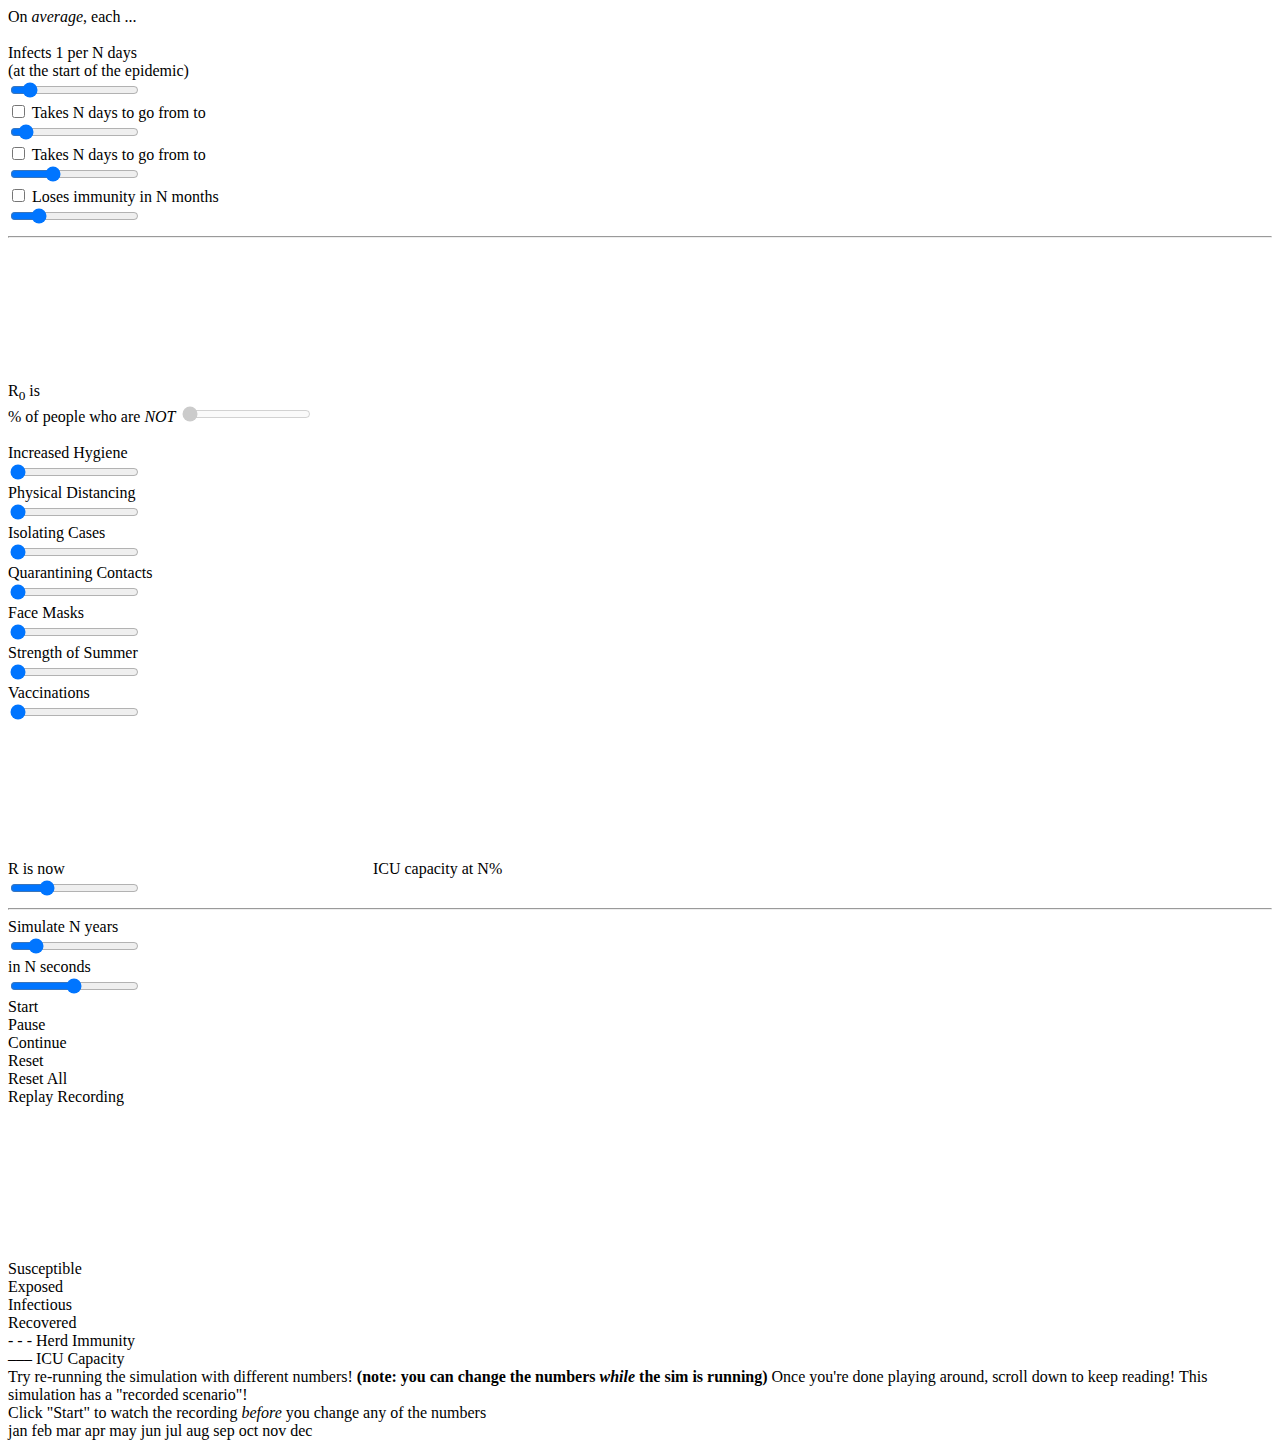
==== sim/index.html @ 8c20de33 "Translated version" ====
<!DOCTYPE html>
<html>

<head>
	<link rel="stylesheet" type="text/css" href="css/sim.css" />
	<link rel="stylesheet" type="text/css" href="css/simplebar.css" />
</head>

<body>

	<div id="sandbox">
	
		<div id="controls">

			<div id="hide_on_first_playthrough">
				<div id="section_dynamics">

					On <i>average</i>,
					each <icon i></icon>...
					<br><br>
					
					<div id="label_transmission">
						Infects 1 <icon s></icon> per <span id="label_p_transmission">N</span> days
						<br>
						<span id="label_transmission_caveat">
							(at the start of the epidemic)<br>
						</span>
						<input class="sim_input" type="range" id="p_transmission" min="1" max="30" step="1" value="4">
					</div>

					<div id="label_c_exposed">
						<input class="sim_checkbox" type="checkbox" id="c_exposed">
						Takes <span id="label_p_exposed">N</span> days to go from <icon e></icon> to <icon i></icon>
						<br>
						<input class="sim_input" type="range" id="p_exposed" min="1" max="30" step="1" value="3">
					</div>
					
					<div id="label_c_recovery">
						<input class="sim_checkbox" type="checkbox" id="c_recovery">
						Takes <span id="label_p_recovery">N</span> days to go from <icon i></icon> to <icon r></icon>
						<br>
						<input class="sim_input" type="range" id="p_recovery" min="1" max="30" step="1" value="10">
					</div>
					
					<div id="label_c_waning">
						<input class="sim_checkbox" type="checkbox" id="c_waning">
						Loses immunity <icon s></icon> in <span id="label_p_waning">N</span> months
						<br>
						<input class="sim_input" type="range" id="p_waning" min="1" max="60" step="1" value="12">
					</div>

					<hr>

				</div>

				<div id="section_r">

					R<sub>0</sub> is <span id="label_p_r0" toFixed="2"></span>
					<canvas class="r_canvas" id="canvas_r0"></canvas>
					<!--input class="sim_input" type="range" id="p_r0" min="0" max="6" step="0.01" disabled-->
					<br>

					<span id="label_s">
						% of people who are <i>NOT</i> <icon s></icon>
						<input class="sim_input" type="range" id="p_s" min="0" max="1" step="0.001" value="0" disabled>
						<div class="herd"></div>
						<br>
					</span>

					<span id="int_block_0">
						Increased Hygiene
						<br>
						<input class="sim_input recordable" type="range" id="p_hygiene" min="0" max="1" step="0.001" value="0">
						<br>
					</span>
					<span id="int_block_1">
						Physical Distancing
						<br>
						<input class="sim_input recordable" type="range" id="p_distancing" min="0" max="1" step="0.001" value="0">
						<br>
					</span>
					<span id="int_block_2">
						Isolating Cases
						<br>
						<input class="sim_input recordable" type="range" id="p_isolate" min="0" max="1" step="0.001" value="0">
						<br>
						Quarantining Contacts
						<br>
						<input class="sim_input recordable" type="range" id="p_quarantine" min="0" max="1" step="0.001" value="0">
						<br>
					</span>
					<span id="int_block_3">
						Face Masks
						<br>
						<input class="sim_input recordable" type="range" id="p_masks" min="0" max="1" step="0.001" value="0">
						<br>
					</span>
					<span id="int_block_4">
						Strength of Summer
						<br>
						<input class="sim_input recordable" type="range" id="p_summer" min="0" max="1" step="0.001" value="0">
						<br>
					</span>
					<span id="int_block_5">
						Vaccinations
						<br>
						<input class="sim_input recordable" type="range" id="p_vaccines" min="0" max="1" step="0.001" value="0">
						<br>
					</span>

					<span id="label_re">
						R is now <span id="label_p_re" toFixed="2"></span>
						<canvas class="r_canvas" id="canvas_re"></canvas>
						<!--<input class="sim_input" type="range" id="p_re" min="0" max="6" step="0.01" disabled>-->
					</span>

					<span id="hospital_capacity">
						ICU capacity at <span id="label_p_hospital">N</span>%
						<br>
						<input class="sim_input recordable" type="range" id="p_hospital" min="100" max="1000" step="1" value="333">
					</span>

					<hr id="divider">

				</div>

				<div id="section_meta">

					Simulate <span id="label_p_years" toFixed="1">N</span> years
					<span id="section_meta_years">
						<br>
						<input class="sim_input" type="range" id="p_years" min="0.5" max="10" step="0.5" value="2">
						<br>
					</span>
					in <span id="label_p_speed">N</span> seconds
					<br>
					<input class="sim_input" type="range" id="p_speed" min="1" max="60" step="1" value="30">

				</div>
			</div>

			<div id="sim_controls">
				<div class="big_button">
					<div id="bb_start">
						<div class='control_icon' start></div>
						Start
					</div>
					<div id="bb_pause">
						<div class='control_icon' pause></div>
						Pause
					</div>
					<div id="bb_continue">
						<div class='control_icon' continue></div>
						Continue
					</div>
					<div id="bb_reset">
						<div class='control_icon' reset></div>
						Reset
					</div>
				</div>
				<!--div id="sb_stop">
					Stop
				</div-->
				<div id="sb_reset">
					Reset All
				</div>
				<div id="sb_replay">
					Replay Recording
				</div>
			</div>

		</div>

		<div id="graph">
			<canvas id="graphCanvas"></canvas>
			<div id="month_ticks">
				<!--
				<div><span>2020</span></div>
				<div><span>2021</span></div>
				-->
			</div>
			<div id="legend">
				
				<span id="label_susceptible" class="lines">
					<icon s></icon> Susceptible<span id="show_percent_s"></span>
					<br>
				</span>
				<span id="label_exposed" class="lines">
					<icon e></icon> Exposed<span id="show_percent_e"></span>
					<br>
				</span>
				<span id="label_infectious" class="lines">
					<icon i></icon> Infectious<span id="show_percent_i"></span>
					<br>
				</span>
				<span id="label_removed" class="lines">
					<icon r></icon> Recovered<span id="show_percent_r"></span>
				</span>
				
				<br class="lines">
				
				<span id="label_herd_immunity">
				- - - Herd Immunity
				</span>

				<br class="lines">
				
				<span id="label_capacity">
				––– ICU Capacity
				</span>

			</div>
		</div>

		<div id="pointer">
			<div id="hand_container">
				<div id="hand"></div>
			</div>
			<div id="pointer_words">
				<span id="pointer_params">
					Try re-running the simulation
					with different numbers!
					<span id="pointer_params_2">
						<b>(note: you can change the numbers <i>while</i> the sim is running)</b>
					</span>
				</span>
				<span id="pointer_scroll">
					Once you're done playing around,
					scroll down to keep reading!
				</span>
				<span id="pointer_replay">
					This simulation has a "recorded scenario"!
					<br>
					Click "Start" to watch the recording <i>before</i>
					you change any of the numbers
				</span>
			</div>
		</div>

	</div>

	<span id="month_names">
		<span>jan</span>
		<span>feb</span>
		<span>mar</span>
		<span>apr</span>
		<span>may</span>
		<span>jun</span>
		<span>jul</span>
		<span>aug</span>
		<span>sep</span>
		<span>oct</span>
		<span>nov</span>
		<span>dec</span>
	</span>

</body>

<script src="js/helpers.js"></script>
<script src="js/Model.js"></script>
<script src="js/Controls.js"></script>
<script src="js/Stages.js"></script>
<script src="js/Params.js"></script>
<script src="js/main.js"></script>

<script src="js/simplebar.min.js"></script>
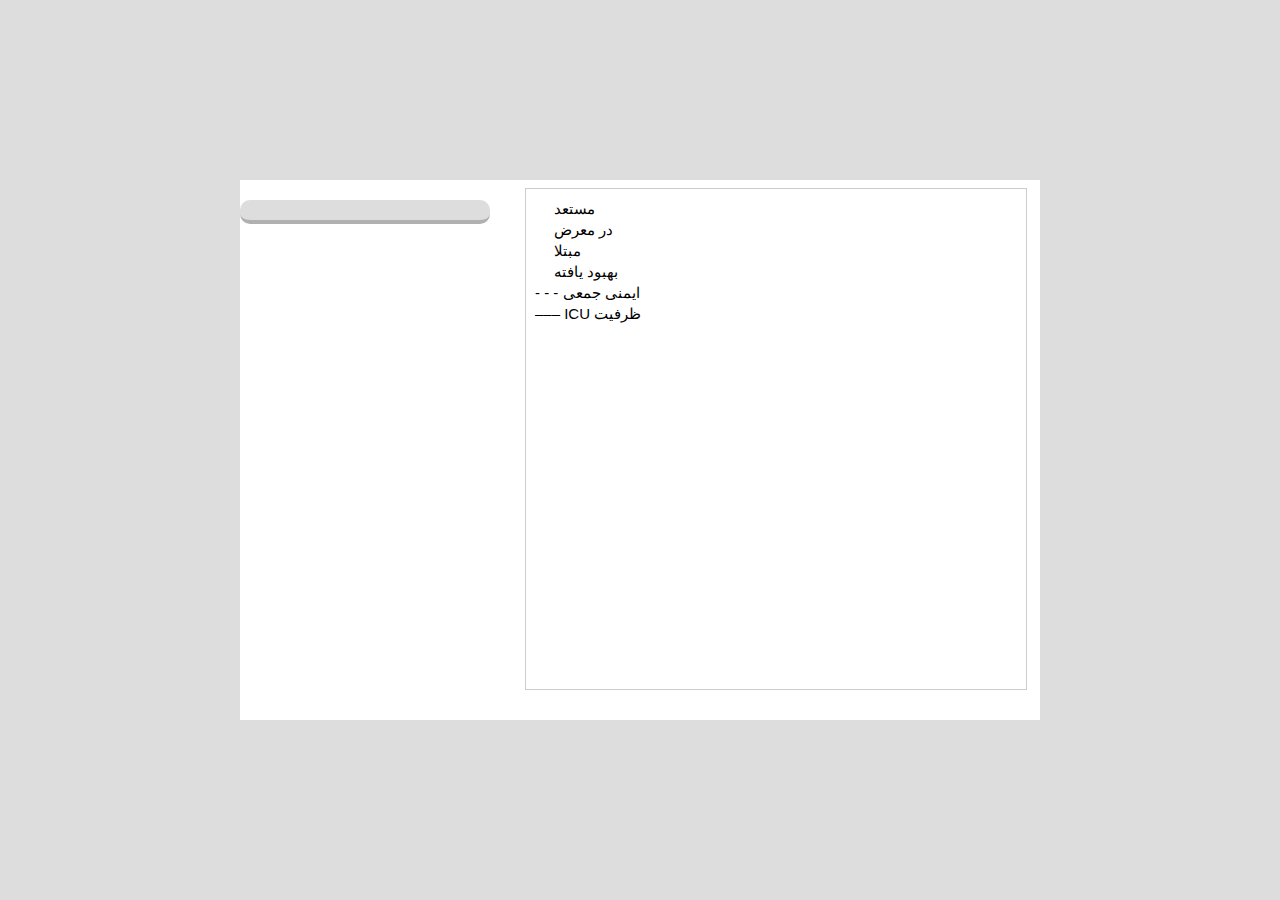
==== commit 6a55cd73: "RTL - tes3" ====
--- a/sim/index.html
+++ b/sim/index.html
@@ -14,37 +14,37 @@
 
 			<div id="hide_on_first_playthrough">
 				<div id="section_dynamics">
-
-					On <i>average</i>,
-					each <icon i></icon>...
+					...
+					<icon i></icon>
+					به صورت <i>میانگین</i>،
+					هر
 					<br><br>
 					
 					<div id="label_transmission">
-						Infects 1 <icon s></icon> per <span id="label_p_transmission">N</span> days
-						<br>
+						<p direction="rtl">هر<icon s></icon> رو در <span id="label_p_transmission">N</span> روز مبتلا می‌کنه.</p>
 						<span id="label_transmission_caveat">
-							(at the start of the epidemic)<br>
+							(در شروع اپیدمی)<br>
 						</span>
-						<input class="sim_input" type="range" id="p_transmission" min="1" max="30" step="1" value="4">
-					</div>
-
-					<div id="label_c_exposed">
+						<input class="sim_input" type="range" id="p_transmission" direction="ltr"  min="1" max="30" step="1" value="4">
+					</div>
+
+					<div direction="rtl" id="label_c_exposed">
 						<input class="sim_checkbox" type="checkbox" id="c_exposed">
-						Takes <span id="label_p_exposed">N</span> days to go from <icon e></icon> to <icon i></icon>
-						<br>
-						<input class="sim_input" type="range" id="p_exposed" min="1" max="30" step="1" value="3">
+						 <span id="label_p_exposed">N</span> روز طول می‌کشه تا <icon e></icon> به <icon i></icon> تبدیل بشه.
+						<br>
+						<input class="sim_input" type="range" id="p_exposed" direction="ltr" min="1" max="30" step="1" value="3">
 					</div>
 					
 					<div id="label_c_recovery">
 						<input class="sim_checkbox" type="checkbox" id="c_recovery">
-						Takes <span id="label_p_recovery">N</span> days to go from <icon i></icon> to <icon r></icon>
+						 <span id="label_p_recovery">N</span> روز طول می‌کشه تا <icon i></icon> به <icon r></icon> تبدیل بشه.
 						<br>
 						<input class="sim_input" type="range" id="p_recovery" min="1" max="30" step="1" value="10">
 					</div>
 					
 					<div id="label_c_waning">
 						<input class="sim_checkbox" type="checkbox" id="c_waning">
-						Loses immunity <icon s></icon> in <span id="label_p_waning">N</span> months
+						 هر<icon s></icon> مصونیت رو در <span id="label_p_waning">N</span> ماه از دست می‌ده.
 						<br>
 						<input class="sim_input" type="range" id="p_waning" min="1" max="60" step="1" value="12">
 					</div>
@@ -55,67 +55,67 @@
 
 				<div id="section_r">
 
-					R<sub>0</sub> is <span id="label_p_r0" toFixed="2"></span>
+					مقدار R<sub>0</sub> برابره با: <span id="label_p_r0" toFixed="2"></span>
 					<canvas class="r_canvas" id="canvas_r0"></canvas>
 					<!--input class="sim_input" type="range" id="p_r0" min="0" max="6" step="0.01" disabled-->
 					<br>
 
 					<span id="label_s">
-						% of people who are <i>NOT</i> <icon s></icon>
+						% افرادی که <icon s></icon> <i>نیستند</i> 
 						<input class="sim_input" type="range" id="p_s" min="0" max="1" step="0.001" value="0" disabled>
 						<div class="herd"></div>
 						<br>
 					</span>
 
 					<span id="int_block_0">
-						Increased Hygiene
+						افزایش بهداشت
 						<br>
 						<input class="sim_input recordable" type="range" id="p_hygiene" min="0" max="1" step="0.001" value="0">
 						<br>
 					</span>
 					<span id="int_block_1">
-						Physical Distancing
+						فاصله گذاری اجتماعی
 						<br>
 						<input class="sim_input recordable" type="range" id="p_distancing" min="0" max="1" step="0.001" value="0">
 						<br>
 					</span>
 					<span id="int_block_2">
-						Isolating Cases
+						ایزولهٔ موارد مبتلا
 						<br>
 						<input class="sim_input recordable" type="range" id="p_isolate" min="0" max="1" step="0.001" value="0">
 						<br>
-						Quarantining Contacts
+						قرنطینه
 						<br>
 						<input class="sim_input recordable" type="range" id="p_quarantine" min="0" max="1" step="0.001" value="0">
 						<br>
 					</span>
 					<span id="int_block_3">
-						Face Masks
+						ماسک های صورت
 						<br>
 						<input class="sim_input recordable" type="range" id="p_masks" min="0" max="1" step="0.001" value="0">
 						<br>
 					</span>
 					<span id="int_block_4">
-						Strength of Summer
+						تاثیر تابستان
 						<br>
 						<input class="sim_input recordable" type="range" id="p_summer" min="0" max="1" step="0.001" value="0">
 						<br>
 					</span>
 					<span id="int_block_5">
-						Vaccinations
+						واکسیناسیون
 						<br>
 						<input class="sim_input recordable" type="range" id="p_vaccines" min="0" max="1" step="0.001" value="0">
 						<br>
 					</span>
 
 					<span id="label_re">
-						R is now <span id="label_p_re" toFixed="2"></span>
+						مقدار فعلی R <span id="label_p_re" toFixed="2"></span>
 						<canvas class="r_canvas" id="canvas_re"></canvas>
 						<!--<input class="sim_input" type="range" id="p_re" min="0" max="6" step="0.01" disabled>-->
 					</span>
 
 					<span id="hospital_capacity">
-						ICU capacity at <span id="label_p_hospital">N</span>%
+						ظرفیت ICU در <span id="label_p_hospital">N</span>%
 						<br>
 						<input class="sim_input recordable" type="range" id="p_hospital" min="100" max="1000" step="1" value="333">
 					</span>
@@ -126,13 +126,13 @@
 
 				<div id="section_meta">
 
-					Simulate <span id="label_p_years" toFixed="1">N</span> years
+					شبیه سازی در <span id="label_p_years" toFixed="1">N</span> سال
 					<span id="section_meta_years">
 						<br>
 						<input class="sim_input" type="range" id="p_years" min="0.5" max="10" step="0.5" value="2">
 						<br>
 					</span>
-					in <span id="label_p_speed">N</span> seconds
+					در <span id="label_p_speed">N</span> ثانیه
 					<br>
 					<input class="sim_input" type="range" id="p_speed" min="1" max="60" step="1" value="30">
 
@@ -143,29 +143,29 @@
 				<div class="big_button">
 					<div id="bb_start">
 						<div class='control_icon' start></div>
-						Start
+						شروع
 					</div>
 					<div id="bb_pause">
 						<div class='control_icon' pause></div>
-						Pause
+						توقف
 					</div>
 					<div id="bb_continue">
 						<div class='control_icon' continue></div>
-						Continue
+						ادامه
 					</div>
 					<div id="bb_reset">
 						<div class='control_icon' reset></div>
-						Reset
+						تنظیم مجدد
 					</div>
 				</div>
 				<!--div id="sb_stop">
 					Stop
 				</div-->
 				<div id="sb_reset">
-					Reset All
+					تنظیم مجدد همه
 				</div>
 				<div id="sb_replay">
-					Replay Recording
+					پخش دوباره
 				</div>
 			</div>
 
@@ -182,31 +182,31 @@
 			<div id="legend">
 				
 				<span id="label_susceptible" class="lines">
-					<icon s></icon> Susceptible<span id="show_percent_s"></span>
+					<icon s></icon> مستعد<span id="show_percent_s"></span>
 					<br>
 				</span>
 				<span id="label_exposed" class="lines">
-					<icon e></icon> Exposed<span id="show_percent_e"></span>
+					<icon e></icon> در معرض<span id="show_percent_e"></span>
 					<br>
 				</span>
 				<span id="label_infectious" class="lines">
-					<icon i></icon> Infectious<span id="show_percent_i"></span>
+					<icon i></icon>  مبتلا<span id="show_percent_i"></span>
 					<br>
 				</span>
 				<span id="label_removed" class="lines">
-					<icon r></icon> Recovered<span id="show_percent_r"></span>
+					<icon r></icon> بهبود یافته<span id="show_percent_r"></span>
 				</span>
 				
 				<br class="lines">
 				
 				<span id="label_herd_immunity">
-				- - - Herd Immunity
+				- - - ایمنی جمعی
 				</span>
 
 				<br class="lines">
 				
 				<span id="label_capacity">
-				––– ICU Capacity
+				––– ICU ظرفیت
 				</span>
 
 			</div>
@@ -218,21 +218,22 @@
 			</div>
 			<div id="pointer_words">
 				<span id="pointer_params">
-					Try re-running the simulation
-					with different numbers!
+					سعی کن شبیه‌ساز رو با تنظیمات
+					خودت دوباره اجزا کنی.
 					<span id="pointer_params_2">
-						<b>(note: you can change the numbers <i>while</i> the sim is running)</b>
+						<b>(نکته: می‌تونی تنظیمات رو <em>در حال اجرا</em> تغییر بدی.)</b>
 					</span>
 				</span>
 				<span id="pointer_scroll">
-					Once you're done playing around,
-					scroll down to keep reading!
+					وقتی بازیت تموم شد، برای ادامه
+					برو پایین تر.
 				</span>
 				<span id="pointer_replay">
-					This simulation has a "recorded scenario"!
-					<br>
-					Click "Start" to watch the recording <i>before</i>
-					you change any of the numbers
+					این شبیه ساز یک سناریو پیش فرض داره.
+					<br>
+					 <i>قبل</i> از شروع میتونی
+					 تنظیمات رو عوض کنی
+					
 				</span>
 			</div>
 		</div>
--- a/sim/css/sim.css
+++ b/sim/css/sim.css
@@ -0,0 +1,336 @@
+body{
+	margin: 0;
+	font-family: Helvetica, Arial, sans-serif;
+	font-size: 15px;
+	font-weight: normal;
+	background: #ddd;
+	line-height: 15px;
+}
+div{
+	-webkit-user-select: none;  /* Chrome all / Safari all */
+	-moz-user-select: none;     /* Firefox all */
+	-ms-user-select: none;      /* IE 10+ */
+	user-select: none;          /* Likely future */ 
+}
+
+#sandbox{
+	width: 800px;
+	height: 540px;
+	overflow: hidden;
+	background: #fff;
+	position: absolute;
+	margin:auto;
+	top:0; left:0; right:0; bottom:0;
+}
+
+#controls{
+	position: absolute;
+	/*left:15px;*/
+	top:20px;
+	width:270px;
+	/*height:500px;*/
+	float:left;
+	position: relative;
+	padding-bottom: 40px;
+}
+
+#label_s{
+	position: relative;
+	display: inline-block;
+}
+#label_s > .herd{
+	display: block;
+    position: absolute;
+    border-right: 2px dotted black;
+    width: 0;
+    height: 16px;
+    bottom: 3px;
+    left: 159px;
+    pointer-events: none;
+}
+
+#sim_controls{
+	width: 250px;
+	position: relative;
+}
+
+.big_button{
+	font-weight: 100;
+	background: #ff4040;
+	color: #fff;
+	padding:10px;
+	border-radius: 10px;
+	border-bottom: 4px solid rgba(0,0,0,0.2);
+	font-size: 30px;
+	cursor: pointer;
+}
+.big_button:hover{
+	background: #ff6060;
+}
+.big_button > div{
+	display: none;
+	position: relative;
+	top: -6px;
+}
+.big_button[label='start'] > #bb_start{
+	display: block;
+}
+.big_button:not([label='start']){
+	background: #dddddd;
+	color: #555;
+}
+.big_button:not([label='start']):hover{
+	background: #dddddd;
+}
+.big_button[label='continue'] > #bb_continue{
+	display: block;
+}
+.big_button[label='pause'] > #bb_pause{
+	display: block;
+}
+.big_button[label='reset'] > #bb_reset{
+	display: block;
+}
+
+#sb_reset, #sb_replay{
+	/*position: absolute;*/
+	margin-top: 3px;
+    color: #999;
+    font-size: 15px;
+    font-weight: 100;
+    cursor: pointer;
+    bottom: -22px;
+
+    display: none;
+}
+#sb_reset:hover, #sb_replay:hover{
+	color: #bbb;
+}
+#sb_reset{
+	right: 0px;
+}
+
+hr{
+	border:none;
+	border-bottom: 2px dashed #ddd;
+	margin: 15px 0;
+	width: 250px;
+}
+
+
+/*
+#controls > div{
+	overflow: hidden;
+	margin-bottom: 1em;
+	position: relative;
+
+	border-left: 5px solid #ffffff;
+	padding-left: 10px;
+}
+#controls > div > div{
+	width: 150px;
+	float: left;
+	position: relative;
+}
+#controls > div > div.bar{
+	height:10px;
+	background: #eeeeee;
+	position: absolute;
+	bottom:0; left:150px;
+	overflow: hidden;
+}
+#controls > div > div.bar > div{
+	height: 100%;
+	float: left;
+}
+#controls > div > div.bar > div:nth-child(1){
+	background: #ff4040;
+}
+#controls > div > div.bar > div:nth-child(2){
+	background: #cc4040;
+}
+#controls > div > div.bar > div:nth-child(3){
+	background: #994040;
+}
+#controls > div > div.bar > div:nth-child(4){
+	background: #664040;
+}
+#controls > div > #r_end{
+	height: 30px;
+}
+#controls > #containment_line{
+	display: block;
+	width:1px;
+	height: 100%;
+	background: #000;
+	position: absolute;
+	top: 0;
+}
+#controls .cap{
+    background: #fff;
+    opacity: 0.8;
+    position: absolute;
+    bottom: 0;
+    right: 0;
+    width: 50px;
+    height: 20px;
+}*/
+
+#controls input[type=range]{
+	/*width: 100%;*/
+	width: 250px;
+}
+#controls div[strikethrough]{
+	text-decoration: line-through;
+}
+#controls div[strikethrough] > input[type=range]{
+	pointer-events: none;
+	opacity: 0.5;
+}
+
+/*
+#controls > div[locked]{
+	opacity: 0.2;
+	pointer-events: none;
+}*/
+
+
+#graph{
+	position: absolute;
+	right:15px;
+	top:8px;
+	width: 500px;
+	pointer-events: none;
+}
+#graphCanvas{
+	width:500px;
+	height:500px;
+	border: 1px solid #ccc;
+}
+
+#graph > #month_ticks{
+    width: 500px;
+    height: 15px;
+    position: absolute;
+    left: 0;
+    top: 501px;
+    color: #bbb;
+    font-size: 14px;
+    font-weight: 100;
+}
+#graph > #month_ticks > div{
+	width: 100px;
+	height: 100%;
+    border-left: 1px solid #bbb;
+    position: absolute;
+}
+#graph > #month_ticks > div > span{
+	position: absolute;
+	left:7px;
+	top:5px;
+}
+
+icon{
+	display: inline-block;
+	width: 1em;
+	height: 1em;
+	position: relative;
+	top:0.1em;
+	background-size: 100% 100%;
+}
+icon[s]{
+	background-image: url(../../icons/s.png);
+}
+icon[e]{
+	background-image: url(../../icons/e.png);
+}
+icon[i]{
+	background-image: url(../../icons/i.png);
+}
+icon[r]{
+	background-image: url(../../icons/r.png);
+}
+
+#legend{
+	position: absolute;
+    top: 10px;
+    left: 10px;
+    /* font-size: 17px; */
+    font-weight: 100;
+    line-height: 1.4em;
+}
+
+#hide_on_first_playthrough{
+	transition: height 0.5s ease-in-out;
+	overflow: hidden;
+	height:0px;
+	/*padding-right: 2px;*/
+}
+
+#month_names{
+	display:none;
+}
+
+#pointer{
+	position: absolute;
+    display: none;
+}
+#hand_container{
+	position: absolute;
+	width:80px; height:80px;
+	transform-origin: 50% 50%;
+}
+#hand{
+	position: absolute;
+	background: url(../../icons/hand.png);
+	background-size: 100% 100%;
+	width:80px; height:80px;
+
+	animation: aniFrames linear 0.75s;
+	animation-iteration-count: infinite;
+	transform-origin: 50% 50%;
+}
+#pointer_words{
+	position: absolute;
+    font-size: 20px;
+    width: 250px;
+    line-height: 1.3em;
+}
+
+@keyframes aniFrames{
+	0% {
+		transform: translate(0px,0px);
+	}
+	50% {
+		transform: translate(0px,-5px);
+	}
+	100% {
+		transform: translate(0px,0px);
+	}
+}
+
+
+.control_icon{
+	width:36px;
+	height:36px;
+	background: url(../../icons/controls.png);
+	background-size: auto 100%;
+	display: inline-block;
+
+	position: relative;
+	/* vertical-align: middle; */
+	top: 6px;
+}
+.control_icon[continue]{
+	background-position: -100% 0;
+}
+.control_icon[pause]{
+	background-position: -200% 0;
+}
+.control_icon[reset]{
+	background-position: -300% 0;
+}
+
+.simplebar-wrapper{
+	height: 450px !important;
+}
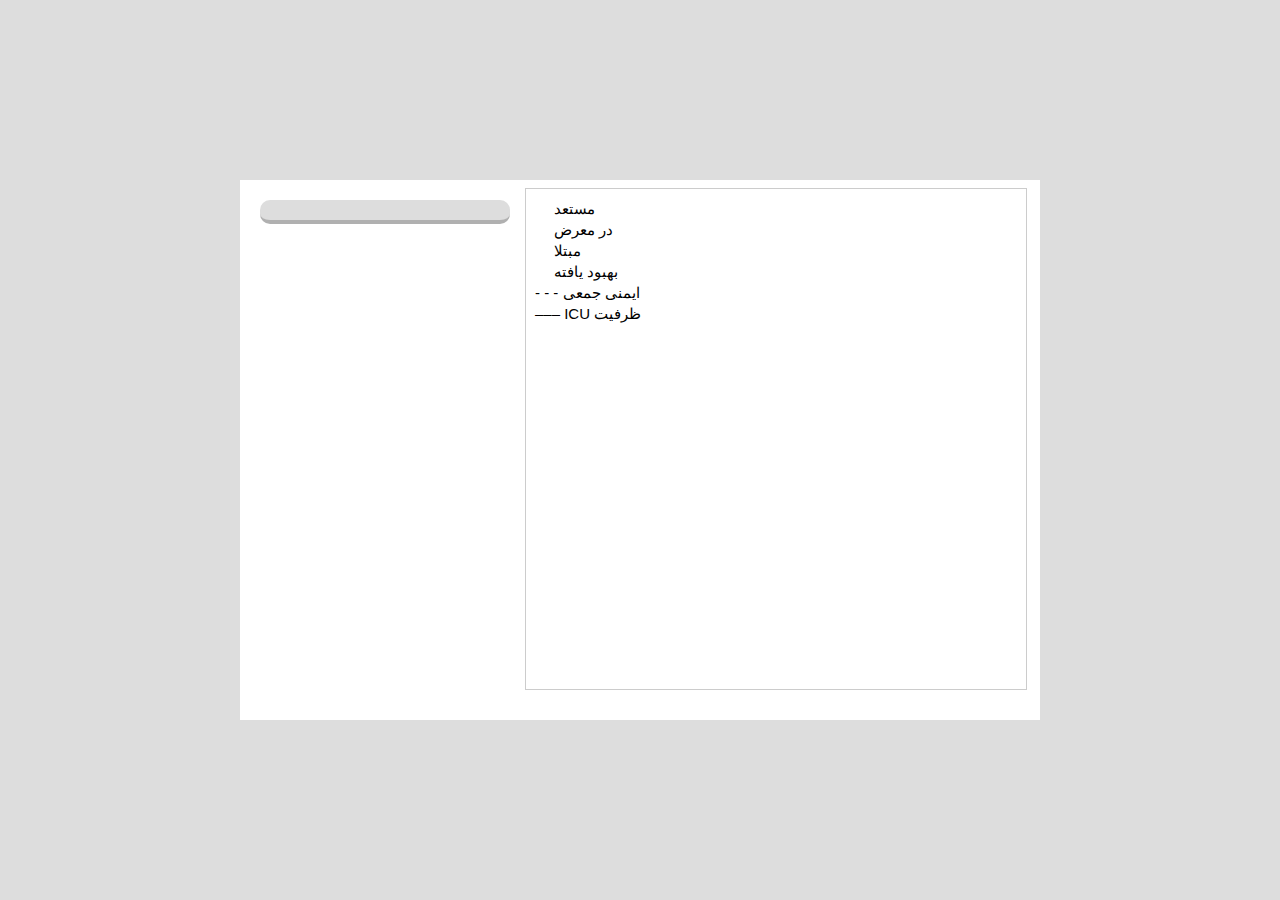
==== commit 59c10e0f: "Merge branch 'master' of https://github.com/Mehdi-MosTafavi/covid-19" ====
--- a/sim/index.html
+++ b/sim/index.html
@@ -10,7 +10,7 @@
 
 	<div id="sandbox">
 	
-		<div id="controls">
+		<div id="controls" dir="rtl">
 
 			<div id="hide_on_first_playthrough">
 				<div id="section_dynamics">
@@ -21,18 +21,19 @@
 					<br><br>
 					
 					<div id="label_transmission">
-						<p direction="rtl">هر<icon s></icon> رو در <span id="label_p_transmission">N</span> روز مبتلا می‌کنه.</p>
+						هر<icon s></icon> رو در <span id="label_p_transmission">N</span> روز مبتلا می‌کنه.
+						<br>
 						<span id="label_transmission_caveat">
-							(در شروع اپیدمی)<br>
+							(در شروع همه‌گیری)<br>
 						</span>
-						<input class="sim_input" type="range" id="p_transmission" direction="ltr"  min="1" max="30" step="1" value="4">
+						<input class="sim_input" type="range" id="p_transmission"  min="1" max="30" step="1" value="4">
 					</div>
 
 					<div direction="rtl" id="label_c_exposed">
 						<input class="sim_checkbox" type="checkbox" id="c_exposed">
 						 <span id="label_p_exposed">N</span> روز طول می‌کشه تا <icon e></icon> به <icon i></icon> تبدیل بشه.
 						<br>
-						<input class="sim_input" type="range" id="p_exposed" direction="ltr" min="1" max="30" step="1" value="3">
+						<input class="sim_input" type="range" id="p_exposed"  min="1" max="30" step="1" value="3">
 					</div>
 					
 					<div id="label_c_recovery">
@@ -80,11 +81,11 @@
 						<br>
 					</span>
 					<span id="int_block_2">
-						ایزولهٔ موارد مبتلا
+						خود-قرنطینگی موارد مبتلا
 						<br>
 						<input class="sim_input recordable" type="range" id="p_isolate" min="0" max="1" step="0.001" value="0">
 						<br>
-						قرنطینه
+						تعطیلی اجباری
 						<br>
 						<input class="sim_input recordable" type="range" id="p_quarantine" min="0" max="1" step="0.001" value="0">
 						<br>
